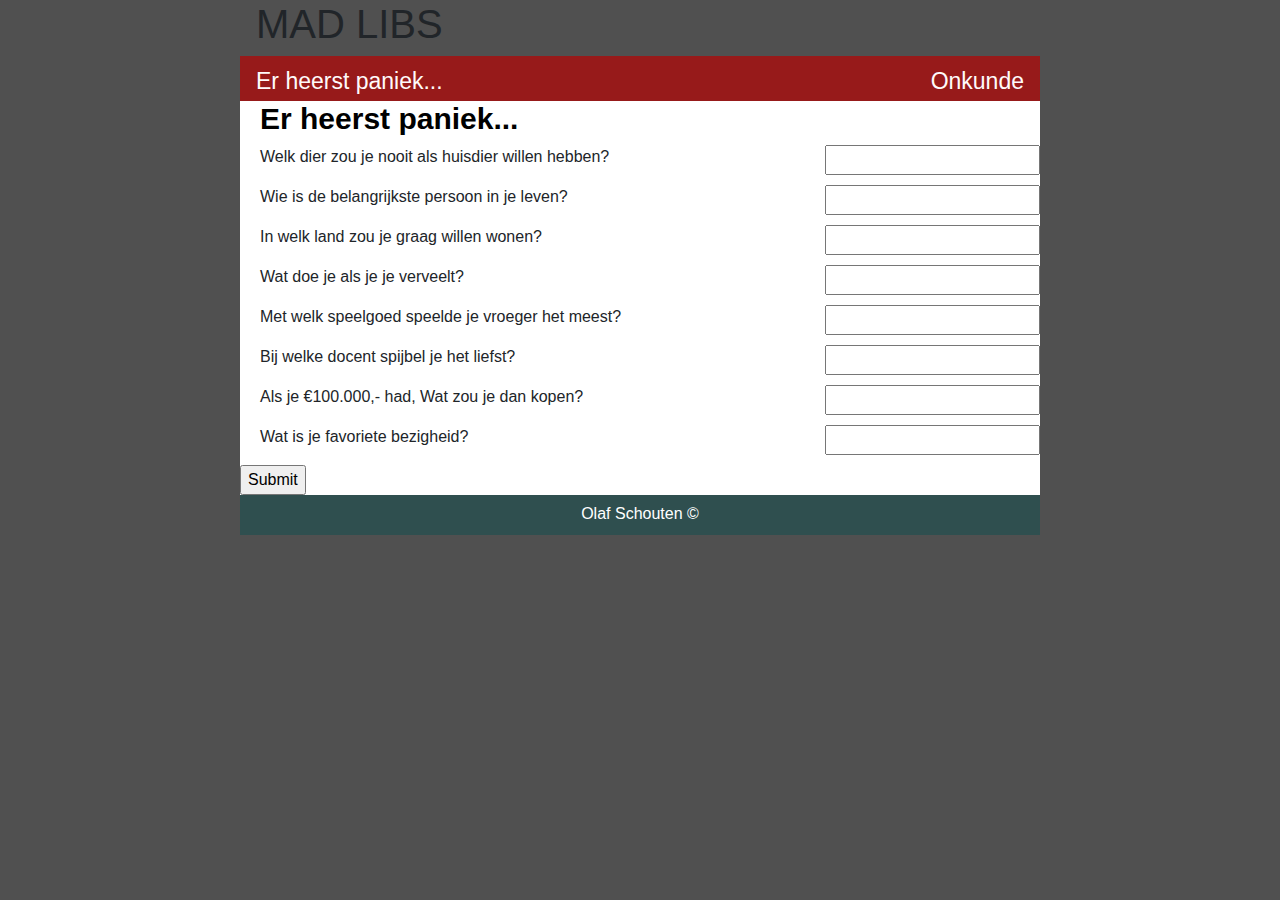
==== Week22_Forms/opdracht_1/index.html @ 8b1227e5 "mad libs" ====
<!DOCTYPE html>
<html>
<head>
    <meta charset="utf-8">
    <meta http-equiv="X-UA-Compatible" content="IE=edge">
    <title>formulier_paniek</title>
    <meta name="viewport" content="width=device-width, initial-scale=1">
    <link rel="stylesheet" href="https://stackpath.bootstrapcdn.com/bootstrap/4.3.1/css/bootstrap.min.css">  
    <link rel="stylesheet" type="text/css" media="screen" href="style.css">
</head>

<body>
    <h1>MAD LIBS</h1>

    <div class="container">
        <div class="navbar">
            <a href="#">Er heerst paniek...</a>
            <a href="formulier_onkunde.php">Onkunde</a>
        </div>

        <form action="resultaat_paniek.php" method="POST">
            <h2>Er heerst paniek...</h2>
            
            <p>Welk dier zou je nooit als huisdier willen hebben? <input name="vraag1" placeholder="" required></p>

            <p>Wie is de belangrijkste persoon in je leven? <input name="vraag2" placeholder="" required></p>
            
            <p>In welk land zou je graag willen wonen? <input name="vraag3" placeholder="" required></p>
            
            <p>Wat doe je als je je verveelt? <input name="vraag4" placeholder="" required></p>
            
            <p>Met welk speelgoed speelde je vroeger het meest? <input name="vraag5" placeholder="" required></p>
            
            <p>Bij welke docent spijbel je het liefst? <input name="vraag6" placeholder="" required></p>
            
            <p>Als je €100.000,- had, Wat zou je dan kopen? <input name="vraag7" placeholder="" required></p>
            
            <p>Wat is je favoriete bezigheid? <input name="vraag8" placeholder="" required></p>
            
            <input type="submit">
        </form>
        <footer>Olaf Schouten ©</footer>
    </div>
</body>
</html>
---- Week22_Forms/opdracht_1/style.css ----
p > input {
    float: right;
}

body {
    background-color: rgb(80, 80, 80);
}

.container {
    height: auto;
    width: 800px;
    background-color: white;
    margin: 0 auto;
    padding: 0px;
}

.container h2 {
    font-size: 30px;
    color: black;
    font-weight: bold;
    margin-left: 20px;
}

h1 {
    padding-left: 20%;
}
p {
    padding-left: 20px;
}

.navbar {
    width: auto;
    height: 45px;
    background-color: rgb(151, 26, 26);
}

.navbar a {
    color: snow;
    font-size: 23px;
}

footer {
    text-align: center;
    padding-top: 7px;
    height: 40px;
    width: auto;
    background-color: darkslategray;
    color: white;
}
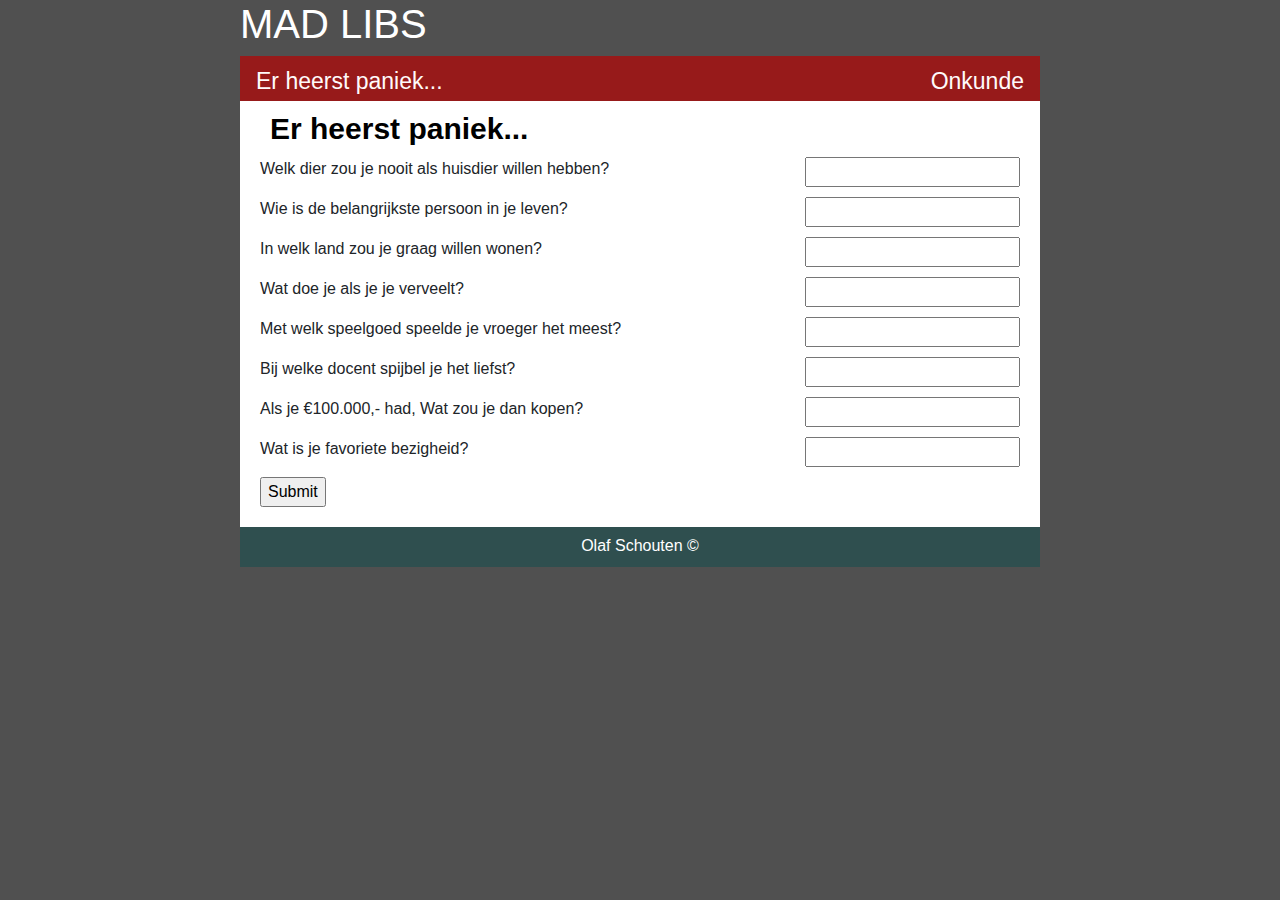
==== commit 53bb7c39: "ok" ====
--- a/Week22_Forms/opdracht_1/index.html
+++ b/Week22_Forms/opdracht_1/index.html
@@ -1,16 +1,19 @@
 <!DOCTYPE html>
 <html>
+
 <head>
     <meta charset="utf-8">
     <meta http-equiv="X-UA-Compatible" content="IE=edge">
     <title>formulier_paniek</title>
     <meta name="viewport" content="width=device-width, initial-scale=1">
-    <link rel="stylesheet" href="https://stackpath.bootstrapcdn.com/bootstrap/4.3.1/css/bootstrap.min.css">  
+    <link rel="stylesheet" href="https://stackpath.bootstrapcdn.com/bootstrap/4.3.1/css/bootstrap.min.css">
     <link rel="stylesheet" type="text/css" media="screen" href="style.css">
 </head>
 
 <body>
-    <h1>MAD LIBS</h1>
+    <div class="logo">
+        <h1>MAD LIBS</h1>
+    </div>
 
     <div class="container">
         <div class="navbar">
@@ -20,26 +23,27 @@
 
         <form action="resultaat_paniek.php" method="POST">
             <h2>Er heerst paniek...</h2>
-            
+
             <p>Welk dier zou je nooit als huisdier willen hebben? <input name="vraag1" placeholder="" required></p>
 
             <p>Wie is de belangrijkste persoon in je leven? <input name="vraag2" placeholder="" required></p>
-            
+
             <p>In welk land zou je graag willen wonen? <input name="vraag3" placeholder="" required></p>
-            
+
             <p>Wat doe je als je je verveelt? <input name="vraag4" placeholder="" required></p>
-            
+
             <p>Met welk speelgoed speelde je vroeger het meest? <input name="vraag5" placeholder="" required></p>
-            
+
             <p>Bij welke docent spijbel je het liefst? <input name="vraag6" placeholder="" required></p>
-            
+
             <p>Als je €100.000,- had, Wat zou je dan kopen? <input name="vraag7" placeholder="" required></p>
-            
+
             <p>Wat is je favoriete bezigheid? <input name="vraag8" placeholder="" required></p>
-            
+
             <input type="submit">
         </form>
         <footer>Olaf Schouten ©</footer>
     </div>
 </body>
+
 </html>--- a/Week22_Forms/opdracht_1/style.css
+++ b/Week22_Forms/opdracht_1/style.css
@@ -1,9 +1,39 @@
-p > input {
-    float: right;
+body {
+    background-color: rgb(80, 80, 80);
 }
 
-body {
-    background-color: rgb(80, 80, 80);
+p {
+    padding-left: 20px;
+}
+
+p>input {
+    float: right;
+    margin-right: 20px;
+}
+
+.form-group>div>input {
+    float: right;
+    margin-right: 20px;
+}
+
+.label {
+    margin-left: 20px;
+}
+
+span {
+    float: right;
+    margin-right: 20px;
+    color: red;
+}
+
+form>input {
+    margin: 0 0 20px 20px;
+}
+
+.logo {
+    width: 800px;
+    margin: 0 auto;
+    color: white;
 }
 
 .container {
@@ -18,14 +48,7 @@
     font-size: 30px;
     color: black;
     font-weight: bold;
-    margin-left: 20px;
-}
-
-h1 {
-    padding-left: 20%;
-}
-p {
-    padding-left: 20px;
+    margin: 10px 0 10px 30px;
 }
 
 .navbar {
@@ -39,6 +62,11 @@
     font-size: 23px;
 }
 
+.contentForm>p {
+    float: right;
+    margin-right: 10px;
+}
+
 footer {
     text-align: center;
     padding-top: 7px;
@@ -46,4 +74,4 @@
     width: auto;
     background-color: darkslategray;
     color: white;
-}
+}